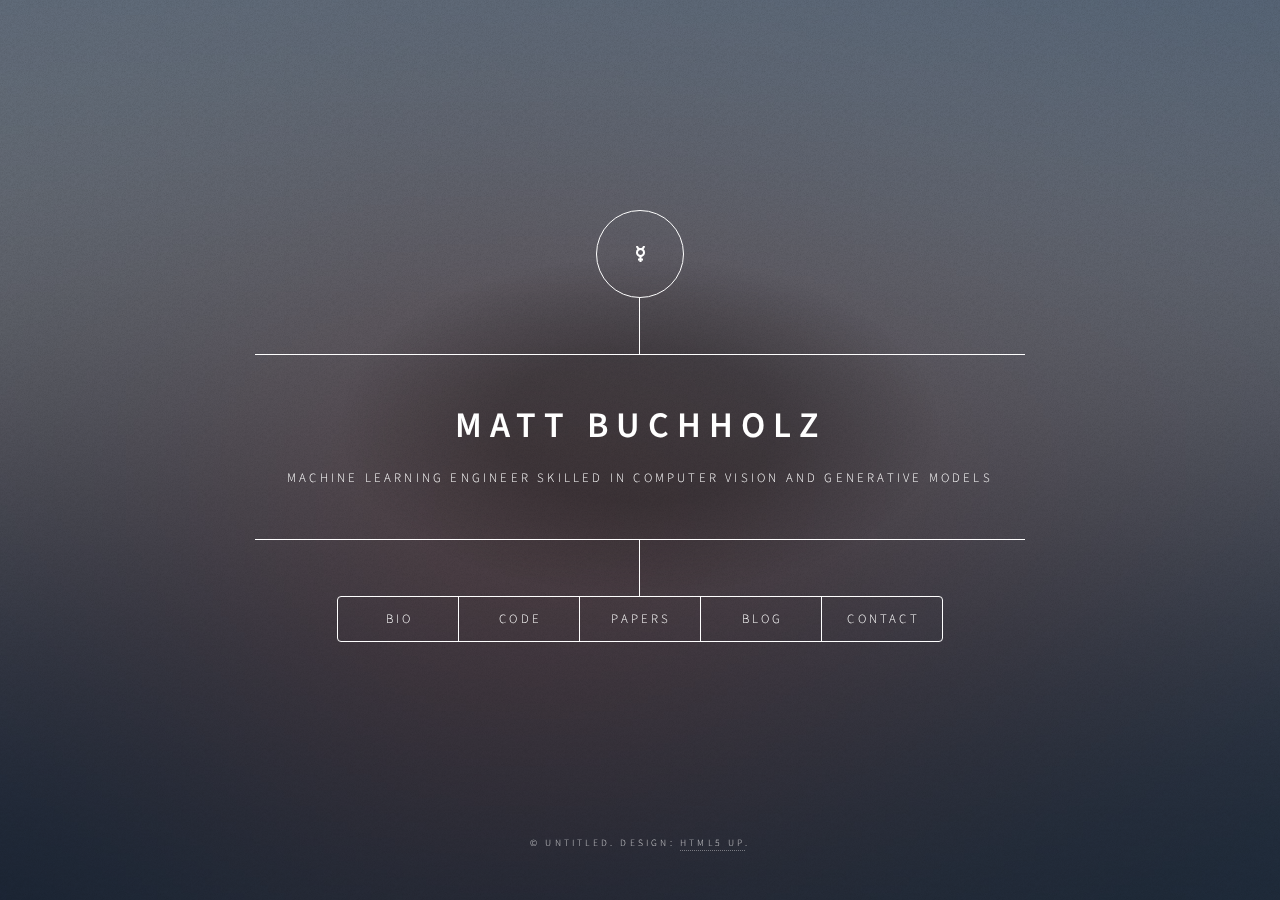
==== html5up-dimension/index.html @ b73dbf55 "Add initial template and info" ====
<!DOCTYPE HTML>
<!--
	Dimension by HTML5 UP
	html5up.net | @ajlkn
	Free for personal and commercial use under the CCA 3.0 license (html5up.net/license)
-->
<html>
	<head>
		<title>Dimension by HTML5 UP</title>
		<meta charset="utf-8" />
		<meta name="viewport" content="width=device-width, initial-scale=1, user-scalable=no" />
		<link rel="stylesheet" href="assets/css/main.css" />
		<noscript><link rel="stylesheet" href="assets/css/noscript.css" /></noscript>
	</head>
	<body class="is-preload">

		<!-- Wrapper -->
			<div id="wrapper">

				<!-- Header -->
					<header id="header">
						<div class="logo">
							<span class="fa fa-mercury"></span>
						</div>
						<div class="content">
							<div class="inner">
								<h1>Matt Buchholz</h1>
								<p>Machine learning engineer skilled in computer vision and generative models</p>
							</div>
						</div>
						<nav>
							<ul>
								<li><a href="#bio">Bio</a></li>
								<li><a href="https://github.com/buchholzmd">Code</a></li>
								<li><a href="#pubs">Papers</a></li>
								<li><a href="#blog">Blog</a></li>
								<li><a href="#contact">Contact</a></li>
								<!--<li><a href="#elements">Elements</a></li>-->
							</ul>
						</nav>
					</header>

				<!-- Main -->
					<div id="main">

						<!-- Bio -->
							<article id="bio">
								<h2 class="major">About me</h2>
								<span class="image main"><img src="images/pic01.jpg" alt="" /></span>
								<p>Aenean ornare velit lacus, ac varius enim ullamcorper eu. Proin aliquam facilisis ante interdum congue. Integer mollis, nisl amet convallis, porttitor magna ullamcorper, amet egestas mauris. Ut magna finibus nisi nec lacinia. Nam maximus erat id euismod egestas. By the way, check out my <a href="#work">awesome work</a>.</p>
								<p>Lorem ipsum dolor sit amet, consectetur adipiscing elit. Duis dapibus rutrum facilisis. Class aptent taciti sociosqu ad litora torquent per conubia nostra, per inceptos himenaeos. Etiam tristique libero eu nibh porttitor fermentum. Nullam venenatis erat id vehicula viverra. Nunc ultrices eros ut ultricies condimentum. Mauris risus lacus, blandit sit amet venenatis non, bibendum vitae dolor. Nunc lorem mauris, fringilla in aliquam at, euismod in lectus. Pellentesque habitant morbi tristique senectus et netus et malesuada fames ac turpis egestas. In non lorem sit amet elit placerat maximus. Pellentesque aliquam maximus risus, vel sed vehicula.</p>
							</article>

						<!-- Papers -->
							<article id="pubs">
								<h2 class="major">Publications</h2>
								<!-- <span class="image main"><img src="images/pic02.jpg" alt="" /></span> -->
								<h2 class="minor">Conferences & Workshops</h2>
								<p>
									<b>Recurrent Attentive Kernel Learning for Shark Activity Recognition</b><br> 
									<b>Buchholz, M.</b>, Zhang, W., Meese, E. N., Yang, Y., Lowe, C. G., & Yeh, H. G. (2021). in <i>KDD Workshop
									on Mining and Learning from Time Series (MiLeTS 2021)</i>
									[<a href="https://kdd-milets.github.io/milets2021/papers/MiLeTS2021_paper_13.pdf">PDF</a>]
								</p>
								<h2 class="minor">Journals</h2>
								<p>
									<b>DLAM: Deep learning based real-time porosity prediction for additive manufacturing using thermal images of the melt pool</b><br> 
									Ho, S., Zhang, W., Young, W., <b>Buchholz, M.</b>, Al Jufout, S., Dajani, K., ... & Mozumdar, M. (2021). in <i>IEEE Access, 9,</i> 115100-115114.
									[<a href="https://ieeexplore.ieee.org/abstract/document/9514863">PDF</a>]
								</p>
							</article>

						<!-- About -->
							<article id="about">
								<h2 class="major">About</h2>
								<span class="image main"><img src="images/pic03.jpg" alt="" /></span>
								<p>Lorem ipsum dolor sit amet, consectetur et adipiscing elit. Praesent eleifend dignissim arcu, at eleifend sapien imperdiet ac. Aliquam erat volutpat. Praesent urna nisi, fringila lorem et vehicula lacinia quam. Integer sollicitudin mauris nec lorem luctus ultrices. Aliquam libero et malesuada fames ac ante ipsum primis in faucibus. Cras viverra ligula sit amet ex mollis mattis lorem ipsum dolor sit amet.</p>
							</article>

						<!-- Contact -->
							<article id="contact">
								<h2 class="major">Contact</h2>
								<form method="post" action="#">
									<div class="fields">
										<div class="field half">
											<label for="name">Name</label>
											<input type="text" name="name" id="name" />
										</div>
										<div class="field half">
											<label for="email">Email</label>
											<input type="text" name="email" id="email" />
										</div>
										<div class="field">
											<label for="message">Message</label>
											<textarea name="message" id="message" rows="4"></textarea>
										</div>
									</div>
									<ul class="actions">
										<li><input type="submit" value="Send Message" class="primary" /></li>
										<li><input type="reset" value="Reset" /></li>
									</ul>
								</form>
								<ul class="icons">
									<li><a href="#" class="icon brands fa-twitter"><span class="label">Twitter</span></a></li>
									<li><a href="#" class="icon brands fa-facebook-f"><span class="label">Facebook</span></a></li>
									<li><a href="#" class="icon brands fa-instagram"><span class="label">Instagram</span></a></li>
									<li><a href="#" class="icon brands fa-github"><span class="label">GitHub</span></a></li>
								</ul>
							</article>

						<!-- Elements -->
							<article id="elements">
								<h2 class="major">Elements</h2>

								<section>
									<h3 class="major">Text</h3>
									<p>This is <b>bold</b> and this is <strong>strong</strong>. This is <i>italic</i> and this is <em>emphasized</em>.
									This is <sup>superscript</sup> text and this is <sub>subscript</sub> text.
									This is <u>underlined</u> and this is code: <code>for (;;) { ... }</code>. Finally, <a href="#">this is a link</a>.</p>
									<hr />
									<h2>Heading Level 2</h2>
									<h3>Heading Level 3</h3>
									<h4>Heading Level 4</h4>
									<h5>Heading Level 5</h5>
									<h6>Heading Level 6</h6>
									<hr />
									<h4>Blockquote</h4>
									<blockquote>Fringilla nisl. Donec accumsan interdum nisi, quis tincidunt felis sagittis eget tempus euismod. Vestibulum ante ipsum primis in faucibus vestibulum. Blandit adipiscing eu felis iaculis volutpat ac adipiscing accumsan faucibus. Vestibulum ante ipsum primis in faucibus lorem ipsum dolor sit amet nullam adipiscing eu felis.</blockquote>
									<h4>Preformatted</h4>
									<pre><code>i = 0;

while (!deck.isInOrder()) {
    print 'Iteration ' + i;
    deck.shuffle();
    i++;
}

print 'It took ' + i + ' iterations to sort the deck.';</code></pre>
								</section>

								<section>
									<h3 class="major">Lists</h3>

									<h4>Unordered</h4>
									<ul>
										<li>Dolor pulvinar etiam.</li>
										<li>Sagittis adipiscing.</li>
										<li>Felis enim feugiat.</li>
									</ul>

									<h4>Alternate</h4>
									<ul class="alt">
										<li>Dolor pulvinar etiam.</li>
										<li>Sagittis adipiscing.</li>
										<li>Felis enim feugiat.</li>
									</ul>

									<h4>Ordered</h4>
									<ol>
										<li>Dolor pulvinar etiam.</li>
										<li>Etiam vel felis viverra.</li>
										<li>Felis enim feugiat.</li>
										<li>Dolor pulvinar etiam.</li>
										<li>Etiam vel felis lorem.</li>
										<li>Felis enim et feugiat.</li>
									</ol>
									<h4>Icons</h4>
									<ul class="icons">
										<li><a href="#" class="icon brands fa-twitter"><span class="label">Twitter</span></a></li>
										<li><a href="#" class="icon brands fa-facebook-f"><span class="label">Facebook</span></a></li>
										<li><a href="#" class="icon brands fa-instagram"><span class="label">Instagram</span></a></li>
										<li><a href="#" class="icon brands fa-github"><span class="label">Github</span></a></li>
									</ul>

									<h4>Actions</h4>
									<ul class="actions">
										<li><a href="#" class="button primary">Default</a></li>
										<li><a href="#" class="button">Default</a></li>
									</ul>
									<ul class="actions stacked">
										<li><a href="#" class="button primary">Default</a></li>
										<li><a href="#" class="button">Default</a></li>
									</ul>
								</section>

								<section>
									<h3 class="major">Table</h3>
									<h4>Default</h4>
									<div class="table-wrapper">
										<table>
											<thead>
												<tr>
													<th>Name</th>
													<th>Description</th>
													<th>Price</th>
												</tr>
											</thead>
											<tbody>
												<tr>
													<td>Item One</td>
													<td>Ante turpis integer aliquet porttitor.</td>
													<td>29.99</td>
												</tr>
												<tr>
													<td>Item Two</td>
													<td>Vis ac commodo adipiscing arcu aliquet.</td>
													<td>19.99</td>
												</tr>
												<tr>
													<td>Item Three</td>
													<td> Morbi faucibus arcu accumsan lorem.</td>
													<td>29.99</td>
												</tr>
												<tr>
													<td>Item Four</td>
													<td>Vitae integer tempus condimentum.</td>
													<td>19.99</td>
												</tr>
												<tr>
													<td>Item Five</td>
													<td>Ante turpis integer aliquet porttitor.</td>
													<td>29.99</td>
												</tr>
											</tbody>
											<tfoot>
												<tr>
													<td colspan="2"></td>
													<td>100.00</td>
												</tr>
											</tfoot>
										</table>
									</div>

									<h4>Alternate</h4>
									<div class="table-wrapper">
										<table class="alt">
											<thead>
												<tr>
													<th>Name</th>
													<th>Description</th>
													<th>Price</th>
												</tr>
											</thead>
											<tbody>
												<tr>
													<td>Item One</td>
													<td>Ante turpis integer aliquet porttitor.</td>
													<td>29.99</td>
												</tr>
												<tr>
													<td>Item Two</td>
													<td>Vis ac commodo adipiscing arcu aliquet.</td>
													<td>19.99</td>
												</tr>
												<tr>
													<td>Item Three</td>
													<td> Morbi faucibus arcu accumsan lorem.</td>
													<td>29.99</td>
												</tr>
												<tr>
													<td>Item Four</td>
													<td>Vitae integer tempus condimentum.</td>
													<td>19.99</td>
												</tr>
												<tr>
													<td>Item Five</td>
													<td>Ante turpis integer aliquet porttitor.</td>
													<td>29.99</td>
												</tr>
											</tbody>
											<tfoot>
												<tr>
													<td colspan="2"></td>
													<td>100.00</td>
												</tr>
											</tfoot>
										</table>
									</div>
								</section>

								<section>
									<h3 class="major">Buttons</h3>
									<ul class="actions">
										<li><a href="#" class="button primary">Primary</a></li>
										<li><a href="#" class="button">Default</a></li>
									</ul>
									<ul class="actions">
										<li><a href="#" class="button">Default</a></li>
										<li><a href="#" class="button small">Small</a></li>
									</ul>
									<ul class="actions">
										<li><a href="#" class="button primary icon solid fa-download">Icon</a></li>
										<li><a href="#" class="button icon solid fa-download">Icon</a></li>
									</ul>
									<ul class="actions">
										<li><span class="button primary disabled">Disabled</span></li>
										<li><span class="button disabled">Disabled</span></li>
									</ul>
								</section>

								<section>
									<h3 class="major">Form</h3>
									<form method="post" action="#">
										<div class="fields">
											<div class="field half">
												<label for="demo-name">Name</label>
												<input type="text" name="demo-name" id="demo-name" value="" placeholder="Jane Doe" />
											</div>
											<div class="field half">
												<label for="demo-email">Email</label>
												<input type="email" name="demo-email" id="demo-email" value="" placeholder="jane@untitled.tld" />
											</div>
											<div class="field">
												<label for="demo-category">Category</label>
												<select name="demo-category" id="demo-category">
													<option value="">-</option>
													<option value="1">Manufacturing</option>
													<option value="1">Shipping</option>
													<option value="1">Administration</option>
													<option value="1">Human Resources</option>
												</select>
											</div>
											<div class="field half">
												<input type="radio" id="demo-priority-low" name="demo-priority" checked>
												<label for="demo-priority-low">Low</label>
											</div>
											<div class="field half">
												<input type="radio" id="demo-priority-high" name="demo-priority">
												<label for="demo-priority-high">High</label>
											</div>
											<div class="field half">
												<input type="checkbox" id="demo-copy" name="demo-copy">
												<label for="demo-copy">Email me a copy</label>
											</div>
											<div class="field half">
												<input type="checkbox" id="demo-human" name="demo-human" checked>
												<label for="demo-human">Not a robot</label>
											</div>
											<div class="field">
												<label for="demo-message">Message</label>
												<textarea name="demo-message" id="demo-message" placeholder="Enter your message" rows="6"></textarea>
											</div>
										</div>
										<ul class="actions">
											<li><input type="submit" value="Send Message" class="primary" /></li>
											<li><input type="reset" value="Reset" /></li>
										</ul>
									</form>
								</section>

							</article>

					</div>

				<!-- Footer -->
					<footer id="footer">
						<p class="copyright">&copy; Untitled. Design: <a href="https://html5up.net">HTML5 UP</a>.</p>
					</footer>

			</div>

		<!-- BG -->
			<div id="bg"></div>

		<!-- Scripts -->
			<script src="assets/js/jquery.min.js"></script>
			<script src="assets/js/browser.min.js"></script>
			<script src="assets/js/breakpoints.min.js"></script>
			<script src="assets/js/util.js"></script>
			<script src="assets/js/main.js"></script>

	</body>
</html>
---- html5up-dimension/assets/css/main.css ----
@import url(fontawesome-all.min.css);
@import url("https://fonts.googleapis.com/css?family=Source+Sans+Pro:300italic,600italic,300,600");

/*
	Dimension by HTML5 UP
	html5up.net | @ajlkn
	Free for personal and commercial use under the CCA 3.0 license (html5up.net/license)
*/

html, body, div, span, applet, object,
iframe, h1, h2, h3, h4, h5, h6, p, blockquote,
pre, a, abbr, acronym, address, big, cite,
code, del, dfn, em, img, ins, kbd, q, s, samp,
small, strike, strong, sub, sup, tt, var, b,
u, i, center, dl, dt, dd, ol, ul, li, fieldset,
form, label, legend, table, caption, tbody,
tfoot, thead, tr, th, td, article, aside,
canvas, details, embed, figure, figcaption,
footer, header, hgroup, menu, nav, output, ruby,
section, summary, time, mark, audio, video {
	margin: 0;
	padding: 0;
	border: 0;
	font-size: 100%;
	font: inherit;
	vertical-align: baseline;}

article, aside, details, figcaption, figure,
footer, header, hgroup, menu, nav, section {
	display: block;}

body {
	line-height: 1;
}

ol, ul {
	list-style: none;
}

blockquote, q {
	quotes: none;
}

	blockquote:before, blockquote:after, q:before, q:after {
		content: '';
		content: none;
	}

table {
	border-collapse: collapse;
	border-spacing: 0;
}

body {
	-webkit-text-size-adjust: none;
}

mark {
	background-color: transparent;
	color: inherit;
}

input::-moz-focus-inner {
	border: 0;
	padding: 0;
}

input, select, textarea {
	-moz-appearance: none;
	-webkit-appearance: none;
	-ms-appearance: none;
	appearance: none;
}

/* Basic */

	@-ms-viewport {
		width: device-width;
	}

	@media screen and (max-width: 480px) {

		html, body {
			min-width: 320px;
		}

	}

	html {
		box-sizing: border-box;
	}

	*, *:before, *:after {
		box-sizing: inherit;
	}

	body {
		background: #1b1f22;
	}

		body.is-preload *, body.is-preload *:before, body.is-preload *:after {
			-moz-animation: none !important;
			-webkit-animation: none !important;
			-ms-animation: none !important;
			animation: none !important;
			-moz-transition: none !important;
			-webkit-transition: none !important;
			-ms-transition: none !important;
			transition: none !important;
		}

/* Type */

	html {
		font-size: 16pt;
	}

		@media screen and (max-width: 1680px) {

			html {
				font-size: 12pt;
			}

		}

		@media screen and (max-width: 736px) {

			html {
				font-size: 11pt;
			}

		}

		@media screen and (max-width: 360px) {

			html {
				font-size: 10pt;
			}

		}

	body, input, select, textarea {
		color: #ffffff;
		font-family: "Source Sans Pro", sans-serif;
		font-weight: 300;
		font-size: 1rem;
		line-height: 1.65;
	}

	a {
		-moz-transition: color 0.2s ease-in-out, background-color 0.2s ease-in-out, border-bottom-color 0.2s ease-in-out;
		-webkit-transition: color 0.2s ease-in-out, background-color 0.2s ease-in-out, border-bottom-color 0.2s ease-in-out;
		-ms-transition: color 0.2s ease-in-out, background-color 0.2s ease-in-out, border-bottom-color 0.2s ease-in-out;
		transition: color 0.2s ease-in-out, background-color 0.2s ease-in-out, border-bottom-color 0.2s ease-in-out;
		border-bottom: dotted 1px rgba(255, 255, 255, 0.5);
		text-decoration: none;
		color: inherit;
	}

		a:hover {
			border-bottom-color: transparent;
		}

	strong, b {
		color: #ffffff;
		font-weight: 600;
	}

	em, i {
		font-style: italic;
	}

	p {
		margin: 0 0 2rem 0;
	}

	h1, h2, h3, h4, h5, h6 {
		color: #ffffff;
		font-weight: 600;
		line-height: 1.5;
		margin: 0 0 1rem 0;
		text-transform: uppercase;
		letter-spacing: 0.2rem;
	}

		h1 a, h2 a, h3 a, h4 a, h5 a, h6 a {
			color: inherit;
			text-decoration: none;
		}

		h1.major, h2.major, h3.major, h4.major, h5.major, h6.major {
			border-bottom: solid 1px #ffffff;
			width: -moz-max-content;
			width: -webkit-max-content;
			width: -ms-max-content;
			width: max-content;
			padding-bottom: 0.5rem;
			margin: 0 0 2rem 0;
		}

	h1 {
		font-size: 2.25rem;
		line-height: 1.3;
		letter-spacing: 0.5rem;
	}

	h2 {
		font-size: 1.5rem;
		line-height: 1.4;
		letter-spacing: 0.5rem;
	}

	h3 {
		font-size: 1rem;
	}

	h4 {
		font-size: 0.8rem;
	}

	h5 {
		font-size: 0.7rem;
	}

	h6 {
		font-size: 0.6rem;
	}

	@media screen and (max-width: 736px) {

		h1 {
			font-size: 1.75rem;
			line-height: 1.4;
		}

		h2 {
			font-size: 1.25em;
			line-height: 1.5;
		}

	}

	sub {
		font-size: 0.8rem;
		position: relative;
		top: 0.5rem;
	}

	sup {
		font-size: 0.8rem;
		position: relative;
		top: -0.5rem;
	}

	blockquote {
		border-left: solid 4px #ffffff;
		font-style: italic;
		margin: 0 0 2rem 0;
		padding: 0.5rem 0 0.5rem 2rem;
	}

	code {
		background: rgba(255, 255, 255, 0.075);
		border-radius: 4px;
		font-family: "Courier New", monospace;
		font-size: 0.9rem;
		margin: 0 0.25rem;
		padding: 0.25rem 0.65rem;
	}

	pre {
		-webkit-overflow-scrolling: touch;
		font-family: "Courier New", monospace;
		font-size: 0.9rem;
		margin: 0 0 2rem 0;
	}

		pre code {
			display: block;
			line-height: 1.75;
			padding: 1rem 1.5rem;
			overflow-x: auto;
		}

	hr {
		border: 0;
		border-bottom: solid 1px #ffffff;
		margin: 2.75rem 0;
	}

	.align-left {
		text-align: left;
	}

	.align-center {
		text-align: center;
	}

	.align-right {
		text-align: right;
	}

/* Form */

	form {
		margin: 0 0 2rem 0;
	}

		form > :last-child {
			margin-bottom: 0;
		}

		form > .fields {
			display: -moz-flex;
			display: -webkit-flex;
			display: -ms-flex;
			display: flex;
			-moz-flex-wrap: wrap;
			-webkit-flex-wrap: wrap;
			-ms-flex-wrap: wrap;
			flex-wrap: wrap;
			width: calc(100% + 3rem);
			margin: -1.5rem 0 2rem -1.5rem;
		}

			form > .fields > .field {
				-moz-flex-grow: 0;
				-webkit-flex-grow: 0;
				-ms-flex-grow: 0;
				flex-grow: 0;
				-moz-flex-shrink: 0;
				-webkit-flex-shrink: 0;
				-ms-flex-shrink: 0;
				flex-shrink: 0;
				padding: 1.5rem 0 0 1.5rem;
				width: calc(100% - 1.5rem);
			}

				form > .fields > .field.half {
					width: calc(50% - 0.75rem);
				}

				form > .fields > .field.third {
					width: calc(100%/3 - 0.5rem);
				}

				form > .fields > .field.quarter {
					width: calc(25% - 0.375rem);
				}

		@media screen and (max-width: 480px) {

			form > .fields {
				width: calc(100% + 3rem);
				margin: -1.5rem 0 2rem -1.5rem;
			}

				form > .fields > .field {
					padding: 1.5rem 0 0 1.5rem;
					width: calc(100% - 1.5rem);
				}

					form > .fields > .field.half {
						width: calc(100% - 1.5rem);
					}

					form > .fields > .field.third {
						width: calc(100% - 1.5rem);
					}

					form > .fields > .field.quarter {
						width: calc(100% - 1.5rem);
					}

		}

	label {
		color: #ffffff;
		display: block;
		font-size: 0.8rem;
		font-weight: 300;
		letter-spacing: 0.2rem;
		line-height: 1.5;
		margin: 0 0 1rem 0;
		text-transform: uppercase;
	}

	input[type="text"],
	input[type="password"],
	input[type="email"],
	input[type="tel"],
	select,
	textarea {
		-moz-appearance: none;
		-webkit-appearance: none;
		-ms-appearance: none;
		appearance: none;
		-moz-transition: border-color 0.2s ease-in-out, box-shadow 0.2s ease-in-out, background-color 0.2s ease-in-out;
		-webkit-transition: border-color 0.2s ease-in-out, box-shadow 0.2s ease-in-out, background-color 0.2s ease-in-out;
		-ms-transition: border-color 0.2s ease-in-out, box-shadow 0.2s ease-in-out, background-color 0.2s ease-in-out;
		transition: border-color 0.2s ease-in-out, box-shadow 0.2s ease-in-out, background-color 0.2s ease-in-out;
		background-color: transparent;
		border-radius: 4px;
		border: solid 1px #ffffff;
		color: inherit;
		display: block;
		outline: 0;
		padding: 0 1rem;
		text-decoration: none;
		width: 100%;
	}

		input[type="text"]:invalid,
		input[type="password"]:invalid,
		input[type="email"]:invalid,
		input[type="tel"]:invalid,
		select:invalid,
		textarea:invalid {
			box-shadow: none;
		}

		input[type="text"]:focus,
		input[type="password"]:focus,
		input[type="email"]:focus,
		input[type="tel"]:focus,
		select:focus,
		textarea:focus {
			background: rgba(255, 255, 255, 0.075);
			border-color: #ffffff;
			box-shadow: 0 0 0 1px #ffffff;
		}

	select {
		background-image: url("data:image/svg+xml;charset=utf8,%3Csvg xmlns='http://www.w3.org/2000/svg' width='40' height='40' preserveAspectRatio='none' viewBox='0 0 40 40'%3E%3Cpath d='M9.4,12.3l10.4,10.4l10.4-10.4c0.2-0.2,0.5-0.4,0.9-0.4c0.3,0,0.6,0.1,0.9,0.4l3.3,3.3c0.2,0.2,0.4,0.5,0.4,0.9 c0,0.4-0.1,0.6-0.4,0.9L20.7,31.9c-0.2,0.2-0.5,0.4-0.9,0.4c-0.3,0-0.6-0.1-0.9-0.4L4.3,17.3c-0.2-0.2-0.4-0.5-0.4-0.9 c0-0.4,0.1-0.6,0.4-0.9l3.3-3.3c0.2-0.2,0.5-0.4,0.9-0.4S9.1,12.1,9.4,12.3z' fill='%23ffffff' /%3E%3C/svg%3E");
		background-size: 1.25rem;
		background-repeat: no-repeat;
		background-position: calc(100% - 1rem) center;
		height: 2.75rem;
		padding-right: 2.75rem;
		text-overflow: ellipsis;
	}

		select option {
			color: #ffffff;
			background: #1b1f22;
		}

		select:focus::-ms-value {
			background-color: transparent;
		}

		select::-ms-expand {
			display: none;
		}

	input[type="text"],
	input[type="password"],
	input[type="email"],
	select {
		height: 2.75rem;
	}

	textarea {
		padding: 0.75rem 1rem;
	}

	input[type="checkbox"],
	input[type="radio"] {
		-moz-appearance: none;
		-webkit-appearance: none;
		-ms-appearance: none;
		appearance: none;
		display: block;
		float: left;
		margin-right: -2rem;
		opacity: 0;
		width: 1rem;
		z-index: -1;
	}

		input[type="checkbox"] + label,
		input[type="radio"] + label {
			text-decoration: none;
			-moz-user-select: none;
			-webkit-user-select: none;
			-ms-user-select: none;
			user-select: none;
			color: #ffffff;
			cursor: pointer;
			display: inline-block;
			font-size: 0.8rem;
			font-weight: 300;
			margin: 0 0 0.5rem 0;
			padding-left: 2.65rem;
			padding-right: 0.75rem;
			position: relative;
		}

			input[type="checkbox"] + label:before,
			input[type="radio"] + label:before {
				-moz-osx-font-smoothing: grayscale;
				-webkit-font-smoothing: antialiased;
				display: inline-block;
				font-style: normal;
				font-variant: normal;
				text-rendering: auto;
				line-height: 1;
				text-transform: none !important;
				font-family: 'Font Awesome 5 Free';
				font-weight: 900;
			}

			input[type="checkbox"] + label:before,
			input[type="radio"] + label:before {
				-moz-transition: border-color 0.2s ease-in-out, box-shadow 0.2s ease-in-out, background-color 0.2s ease-in-out;
				-webkit-transition: border-color 0.2s ease-in-out, box-shadow 0.2s ease-in-out, background-color 0.2s ease-in-out;
				-ms-transition: border-color 0.2s ease-in-out, box-shadow 0.2s ease-in-out, background-color 0.2s ease-in-out;
				transition: border-color 0.2s ease-in-out, box-shadow 0.2s ease-in-out, background-color 0.2s ease-in-out;
				border-radius: 4px;
				border: solid 1px #ffffff;
				content: '';
				display: inline-block;
				height: 1.65rem;
				left: 0;
				line-height: 1.65rem;
				position: absolute;
				text-align: center;
				top: -0.15rem;
				width: 1.65rem;
			}

		input[type="checkbox"]:checked + label:before,
		input[type="radio"]:checked + label:before {
			background: #ffffff !important;
			border-color: #ffffff !important;
			color: #1b1f22;
			content: '\f00c';
		}

		input[type="checkbox"]:focus + label:before,
		input[type="radio"]:focus + label:before {
			background: rgba(255, 255, 255, 0.075);
			border-color: #ffffff;
			box-shadow: 0 0 0 1px #ffffff;
		}

	input[type="checkbox"] + label:before {
		border-radius: 4px;
	}

	input[type="radio"] + label:before {
		border-radius: 100%;
	}

	::-webkit-input-placeholder {
		color: rgba(255, 255, 255, 0.5) !important;
		opacity: 1.0;
	}

	:-moz-placeholder {
		color: rgba(255, 255, 255, 0.5) !important;
		opacity: 1.0;
	}

	::-moz-placeholder {
		color: rgba(255, 255, 255, 0.5) !important;
		opacity: 1.0;
	}

	:-ms-input-placeholder {
		color: rgba(255, 255, 255, 0.5) !important;
		opacity: 1.0;
	}

	.formerize-placeholder {
		color: rgba(255, 255, 255, 0.5) !important;
		opacity: 1.0;
	}

/* Box */

	.box {
		border-radius: 4px;
		border: solid 1px #ffffff;
		margin-bottom: 2rem;
		padding: 1.5em;
	}

		.box > :last-child,
		.box > :last-child > :last-child,
		.box > :last-child > :last-child > :last-child {
			margin-bottom: 0;
		}

		.box.alt {
			border: 0;
			border-radius: 0;
			padding: 0;
		}

/* Icon */

	.icon {
		text-decoration: none;
		border-bottom: none;
		position: relative;
	}

		.icon:before {
			-moz-osx-font-smoothing: grayscale;
			-webkit-font-smoothing: antialiased;
			display: inline-block;
			font-style: normal;
			font-variant: normal;
			text-rendering: auto;
			line-height: 1;
			text-transform: none !important;
			font-family: 'Font Awesome 5 Free';
			font-weight: 400;
		}

		.icon > .label {
			display: none;
		}

		.icon:before {
			line-height: inherit;
		}

		.icon.solid:before {
			font-weight: 900;
		}

		.icon.brands:before {
			font-family: 'Font Awesome 5 Brands';
		}

/* Image */

	.image {
		border-radius: 4px;
		border: 0;
		display: inline-block;
		position: relative;
	}

		.image:before {
			pointer-events: none;
			background-image: url("../../images/overlay.png");
			background-color: rgba(19, 21, 25, 0.5);
			border-radius: 4px;
			content: '';
			display: block;
			height: 100%;
			left: 0;
			opacity: 0.5;
			position: absolute;
			top: 0;
			width: 100%;
		}

		.image img {
			border-radius: 4px;
			display: block;
		}

		.image.left, .image.right {
			max-width: 40%;
		}

			.image.left img, .image.right img {
				width: 100%;
			}

		.image.left {
			float: left;
			padding: 0 1.5em 1em 0;
			top: 0.25em;
		}

		.image.right {
			float: right;
			padding: 0 0 1em 1.5em;
			top: 0.25em;
		}

		.image.fit {
			display: block;
			margin: 0 0 2rem 0;
			width: 100%;
		}

			.image.fit img {
				width: 100%;
			}

		.image.main {
			display: block;
			margin: 2.5rem 0;
			width: 100%;
		}

			.image.main img {
				width: 100%;
			}

		@media screen and (max-width: 736px) {

			.image.main {
				margin: 2rem 0;
			}

		}

		@media screen and (max-width: 480px) {

			.image.main {
				margin: 1.5rem 0;
			}

		}

/* List */

	ol {
		list-style: decimal;
		margin: 0 0 2rem 0;
		padding-left: 1.25em;
	}

		ol li {
			padding-left: 0.25em;
		}

	ul {
		list-style: disc;
		margin: 0 0 2rem 0;
		padding-left: 1em;
	}

		ul li {
			padding-left: 0.5em;
		}

		ul.alt {
			list-style: none;
			padding-left: 0;
		}

			ul.alt li {
				border-top: solid 1px #ffffff;
				padding: 0.5em 0;
			}

				ul.alt li:first-child {
					border-top: 0;
					padding-top: 0;
				}

	dl {
		margin: 0 0 2rem 0;
	}

		dl dt {
			display: block;
			font-weight: 600;
			margin: 0 0 1rem 0;
		}

		dl dd {
			margin-left: 2rem;
		}

/* Actions */

	ul.actions {
		display: -moz-flex;
		display: -webkit-flex;
		display: -ms-flex;
		display: flex;
		cursor: default;
		list-style: none;
		margin-left: -1rem;
		padding-left: 0;
	}

		ul.actions li {
			padding: 0 0 0 1rem;
			vertical-align: middle;
		}

		ul.actions.special {
			-moz-justify-content: center;
			-webkit-justify-content: center;
			-ms-justify-content: center;
			justify-content: center;
			width: 100%;
			margin-left: 0;
		}

			ul.actions.special li:first-child {
				padding-left: 0;
			}

		ul.actions.stacked {
			-moz-flex-direction: column;
			-webkit-flex-direction: column;
			-ms-flex-direction: column;
			flex-direction: column;
			margin-left: 0;
		}

			ul.actions.stacked li {
				padding: 1.3rem 0 0 0;
			}

				ul.actions.stacked li:first-child {
					padding-top: 0;
				}

		ul.actions.fit {
			width: calc(100% + 1rem);
		}

			ul.actions.fit li {
				-moz-flex-grow: 1;
				-webkit-flex-grow: 1;
				-ms-flex-grow: 1;
				flex-grow: 1;
				-moz-flex-shrink: 1;
				-webkit-flex-shrink: 1;
				-ms-flex-shrink: 1;
				flex-shrink: 1;
				width: 100%;
			}

				ul.actions.fit li > * {
					width: 100%;
				}

			ul.actions.fit.stacked {
				width: 100%;
			}

		@media screen and (max-width: 480px) {

			ul.actions:not(.fixed) {
				-moz-flex-direction: column;
				-webkit-flex-direction: column;
				-ms-flex-direction: column;
				flex-direction: column;
				margin-left: 0;
				width: 100% !important;
			}

				ul.actions:not(.fixed) li {
					-moz-flex-grow: 1;
					-webkit-flex-grow: 1;
					-ms-flex-grow: 1;
					flex-grow: 1;
					-moz-flex-shrink: 1;
					-webkit-flex-shrink: 1;
					-ms-flex-shrink: 1;
					flex-shrink: 1;
					padding: 1rem 0 0 0;
					text-align: center;
					width: 100%;
				}

					ul.actions:not(.fixed) li > * {
						width: 100%;
					}

					ul.actions:not(.fixed) li:first-child {
						padding-top: 0;
					}

					ul.actions:not(.fixed) li input[type="submit"],
					ul.actions:not(.fixed) li input[type="reset"],
					ul.actions:not(.fixed) li input[type="button"],
					ul.actions:not(.fixed) li button,
					ul.actions:not(.fixed) li .button {
						width: 100%;
					}

						ul.actions:not(.fixed) li input[type="submit"].icon:before,
						ul.actions:not(.fixed) li input[type="reset"].icon:before,
						ul.actions:not(.fixed) li input[type="button"].icon:before,
						ul.actions:not(.fixed) li button.icon:before,
						ul.actions:not(.fixed) li .button.icon:before {
							margin-left: -0.5em;
						}

		}

/* Icons */

	ul.icons {
		cursor: default;
		list-style: none;
		padding-left: 0;
	}

		ul.icons li {
			display: inline-block;
			padding: 0 0.75em 0 0;
		}

			ul.icons li:last-child {
				padding-right: 0;
			}

			ul.icons li a {
				border-radius: 100%;
				box-shadow: inset 0 0 0 1px #ffffff;
				display: inline-block;
				height: 2.25rem;
				line-height: 2.25rem;
				text-align: center;
				width: 2.25rem;
			}

				ul.icons li a:hover {
					background-color: rgba(255, 255, 255, 0.075);
				}

				ul.icons li a:active {
					background-color: rgba(255, 255, 255, 0.175);
				}

/* Table */

	.table-wrapper {
		-webkit-overflow-scrolling: touch;
		overflow-x: auto;
	}

	table {
		margin: 0 0 2rem 0;
		width: 100%;
	}

		table tbody tr {
			border: solid 1px #ffffff;
			border-left: 0;
			border-right: 0;
		}

			table tbody tr:nth-child(2n + 1) {
				background-color: rgba(255, 255, 255, 0.075);
			}

		table td {
			padding: 0.75em 0.75em;
		}

		table th {
			color: #ffffff;
			font-size: 0.9em;
			font-weight: 600;
			padding: 0 0.75em 0.75em 0.75em;
			text-align: left;
		}

		table thead {
			border-bottom: solid 2px #ffffff;
		}

		table tfoot {
			border-top: solid 2px #ffffff;
		}

		table.alt {
			border-collapse: separate;
		}

			table.alt tbody tr td {
				border: solid 1px #ffffff;
				border-left-width: 0;
				border-top-width: 0;
			}

				table.alt tbody tr td:first-child {
					border-left-width: 1px;
				}

			table.alt tbody tr:first-child td {
				border-top-width: 1px;
			}

			table.alt thead {
				border-bottom: 0;
			}

			table.alt tfoot {
				border-top: 0;
			}

/* Button */

	input[type="submit"],
	input[type="reset"],
	input[type="button"],
	button,
	.button {
		-moz-appearance: none;
		-webkit-appearance: none;
		-ms-appearance: none;
		appearance: none;
		-moz-transition: background-color 0.2s ease-in-out, color 0.2s ease-in-out;
		-webkit-transition: background-color 0.2s ease-in-out, color 0.2s ease-in-out;
		-ms-transition: background-color 0.2s ease-in-out, color 0.2s ease-in-out;
		transition: background-color 0.2s ease-in-out, color 0.2s ease-in-out;
		background-color: transparent;
		border-radius: 4px;
		border: 0;
		box-shadow: inset 0 0 0 1px #ffffff;
		color: #ffffff !important;
		cursor: pointer;
		display: inline-block;
		font-size: 0.8rem;
		font-weight: 300;
		height: 2.75rem;
		letter-spacing: 0.2rem;
		line-height: 2.75rem;
		outline: 0;
		padding: 0 1.25rem 0 1.35rem;
		text-align: center;
		text-decoration: none;
		text-transform: uppercase;
		white-space: nowrap;
	}

		input[type="submit"]:hover,
		input[type="reset"]:hover,
		input[type="button"]:hover,
		button:hover,
		.button:hover {
			background-color: rgba(255, 255, 255, 0.075);
		}

		input[type="submit"]:active,
		input[type="reset"]:active,
		input[type="button"]:active,
		button:active,
		.button:active {
			background-color: rgba(255, 255, 255, 0.175);
		}

		input[type="submit"].icon:before,
		input[type="reset"].icon:before,
		input[type="button"].icon:before,
		button.icon:before,
		.button.icon:before {
			margin-right: 0.5em;
		}

		input[type="submit"].fit,
		input[type="reset"].fit,
		input[type="button"].fit,
		button.fit,
		.button.fit {
			width: 100%;
		}

		input[type="submit"].small,
		input[type="reset"].small,
		input[type="button"].small,
		button.small,
		.button.small {
			font-size: 0.6rem;
			height: 2.0625rem;
			line-height: 2.0625rem;
		}

		input[type="submit"].primary,
		input[type="reset"].primary,
		input[type="button"].primary,
		button.primary,
		.button.primary {
			background-color: #ffffff;
			color: #1b1f22 !important;
			font-weight: 600;
		}

		input[type="submit"].disabled, input[type="submit"]:disabled,
		input[type="reset"].disabled,
		input[type="reset"]:disabled,
		input[type="button"].disabled,
		input[type="button"]:disabled,
		button.disabled,
		button:disabled,
		.button.disabled,
		.button:disabled {
			pointer-events: none;
			cursor: default;
			opacity: 0.25;
		}

	input[type="submit"],
	input[type="reset"],
	input[type="button"],
	button {
		line-height: calc(2.75rem - 2px);
	}

/* BG */

	#bg {
		-moz-transform: scale(1.0);
		-webkit-transform: scale(1.0);
		-ms-transform: scale(1.0);
		transform: scale(1.0);
		-webkit-backface-visibility: hidden;
		position: fixed;
		top: 0;
		left: 0;
		width: 100%;
		height: 100vh;
		z-index: 1;
	}

		#bg:before, #bg:after {
			content: '';
			display: block;
			position: absolute;
			top: 0;
			left: 0;
			width: 100%;
			height: 100%;
		}

		#bg:before {
			-moz-transition: background-color 2.5s ease-in-out;
			-webkit-transition: background-color 2.5s ease-in-out;
			-ms-transition: background-color 2.5s ease-in-out;
			transition: background-color 2.5s ease-in-out;
			-moz-transition-delay: 0.75s;
			-webkit-transition-delay: 0.75s;
			-ms-transition-delay: 0.75s;
			transition-delay: 0.75s;
			background-image: linear-gradient(to top, rgba(19, 21, 25, 0.5), rgba(19, 21, 25, 0.5)), url("../../images/overlay.png");
			background-size: auto, 256px 256px;
			background-position: center, center;
			background-repeat: no-repeat, repeat;
			z-index: 2;
		}

		#bg:after {
			-moz-transform: scale(1.125);
			-webkit-transform: scale(1.125);
			-ms-transform: scale(1.125);
			transform: scale(1.125);
			-moz-transition: -moz-transform 0.325s ease-in-out, -moz-filter 0.325s ease-in-out;
			-webkit-transition: -webkit-transform 0.325s ease-in-out, -webkit-filter 0.325s ease-in-out;
			-ms-transition: -ms-transform 0.325s ease-in-out, -ms-filter 0.325s ease-in-out;
			transition: transform 0.325s ease-in-out, filter 0.325s ease-in-out;
			background-image: url("../../images/bg.jpg");
			background-position: center;
			background-size: cover;
			background-repeat: no-repeat;
			z-index: 1;
		}

		body.is-article-visible #bg:after {
			-moz-transform: scale(1.0825);
			-webkit-transform: scale(1.0825);
			-ms-transform: scale(1.0825);
			transform: scale(1.0825);
			-moz-filter: blur(0.2rem);
			-webkit-filter: blur(0.2rem);
			-ms-filter: blur(0.2rem);
			filter: blur(0.2rem);
		}

		body.is-preload #bg:before {
			background-color: #000000;
		}

/* Wrapper */

	#wrapper {
		display: -moz-flex;
		display: -webkit-flex;
		display: -ms-flex;
		display: flex;
		-moz-flex-direction: column;
		-webkit-flex-direction: column;
		-ms-flex-direction: column;
		flex-direction: column;
		-moz-align-items: center;
		-webkit-align-items: center;
		-ms-align-items: center;
		align-items: center;
		-moz-justify-content: space-between;
		-webkit-justify-content: space-between;
		-ms-justify-content: space-between;
		justify-content: space-between;
		position: relative;
		min-height: 100vh;
		width: 100%;
		padding: 4rem 2rem;
		z-index: 3;
	}

		#wrapper:before {
			content: '';
			display: block;
		}

		@media screen and (max-width: 1680px) {

			#wrapper {
				padding: 3rem 2rem;
			}

		}

		@media screen and (max-width: 736px) {

			#wrapper {
				padding: 2rem 1rem;
			}

		}

		@media screen and (max-width: 480px) {

			#wrapper {
				padding: 1rem;
			}

		}

/* Header */

	#header {
		display: -moz-flex;
		display: -webkit-flex;
		display: -ms-flex;
		display: flex;
		-moz-flex-direction: column;
		-webkit-flex-direction: column;
		-ms-flex-direction: column;
		flex-direction: column;
		-moz-align-items: center;
		-webkit-align-items: center;
		-ms-align-items: center;
		align-items: center;
		-moz-transition: -moz-transform 0.325s ease-in-out, -moz-filter 0.325s ease-in-out, opacity 0.325s ease-in-out;
		-webkit-transition: -webkit-transform 0.325s ease-in-out, -webkit-filter 0.325s ease-in-out, opacity 0.325s ease-in-out;
		-ms-transition: -ms-transform 0.325s ease-in-out, -ms-filter 0.325s ease-in-out, opacity 0.325s ease-in-out;
		transition: transform 0.325s ease-in-out, filter 0.325s ease-in-out, opacity 0.325s ease-in-out;
		background-image: -moz-radial-gradient(rgba(0, 0, 0, 0.25) 25%, rgba(0, 0, 0, 0) 55%);
		background-image: -webkit-radial-gradient(rgba(0, 0, 0, 0.25) 25%, rgba(0, 0, 0, 0) 55%);
		background-image: -ms-radial-gradient(rgba(0, 0, 0, 0.25) 25%, rgba(0, 0, 0, 0) 55%);
		background-image: radial-gradient(rgba(0, 0, 0, 0.25) 25%, rgba(0, 0, 0, 0) 55%);
		max-width: 100%;
		text-align: center;
	}

		#header > * {
			-moz-transition: opacity 0.325s ease-in-out;
			-webkit-transition: opacity 0.325s ease-in-out;
			-ms-transition: opacity 0.325s ease-in-out;
			transition: opacity 0.325s ease-in-out;
			position: relative;
			margin-top: 3.5rem;
		}

			#header > *:before {
				content: '';
				display: block;
				position: absolute;
				top: calc(-3.5rem - 1px);
				left: calc(50% - 1px);
				width: 1px;
				height: calc(3.5rem + 1px);
				background: #ffffff;
			}

		#header > :first-child {
			margin-top: 0;
		}

			#header > :first-child:before {
				display: none;
			}

		#header .logo {
			width: 5.5rem;
			height: 5.5rem;
			line-height: 5.5rem;
			border: solid 1px #ffffff;
			border-radius: 100%;
		}

			#header .logo .icon:before {
				font-size: 2rem;
			}

		#header .content {
			border-style: solid;
			border-color: #ffffff;
			border-top-width: 1px;
			border-bottom-width: 1px;
			max-width: 100%;
		}

			#header .content .inner {
				-moz-transition: max-height 0.75s ease, padding 0.75s ease, opacity 0.325s ease-in-out;
				-webkit-transition: max-height 0.75s ease, padding 0.75s ease, opacity 0.325s ease-in-out;
				-ms-transition: max-height 0.75s ease, padding 0.75s ease, opacity 0.325s ease-in-out;
				transition: max-height 0.75s ease, padding 0.75s ease, opacity 0.325s ease-in-out;
				-moz-transition-delay: 0.25s;
				-webkit-transition-delay: 0.25s;
				-ms-transition-delay: 0.25s;
				transition-delay: 0.25s;
				padding: 3rem 2rem;
				max-height: 40rem;
				overflow: hidden;
			}

				#header .content .inner > :last-child {
					margin-bottom: 0;
				}

			#header .content p {
				text-transform: uppercase;
				letter-spacing: 0.2rem;
				font-size: 0.8rem;
				line-height: 2;
			}

		#header nav ul {
			display: -moz-flex;
			display: -webkit-flex;
			display: -ms-flex;
			display: flex;
			margin-bottom: 0;
			list-style: none;
			padding-left: 0;
			border: solid 1px #ffffff;
			border-radius: 4px;
		}

			#header nav ul li {
				padding-left: 0;
				border-left: solid 1px #ffffff;
			}

				#header nav ul li:first-child {
					border-left: 0;
				}

				#header nav ul li a {
					display: block;
					min-width: 7.5rem;
					height: 2.75rem;
					line-height: 2.75rem;
					padding: 0 1.25rem 0 1.45rem;
					text-transform: uppercase;
					letter-spacing: 0.2rem;
					font-size: 0.8rem;
					border-bottom: 0;
				}

					#header nav ul li a:hover {
						background-color: rgba(255, 255, 255, 0.075);
					}

					#header nav ul li a:active {
						background-color: rgba(255, 255, 255, 0.175);
					}

		#header nav.use-middle:after {
			content: '';
			display: block;
			position: absolute;
			top: 0;
			left: calc(50% - 1px);
			width: 1px;
			height: 100%;
			background: #ffffff;
		}

		#header nav.use-middle ul li.is-middle {
			border-left: 0;
		}

		body.is-article-visible #header {
			-moz-transform: scale(0.95);
			-webkit-transform: scale(0.95);
			-ms-transform: scale(0.95);
			transform: scale(0.95);
			-moz-filter: blur(0.1rem);
			-webkit-filter: blur(0.1rem);
			-ms-filter: blur(0.1rem);
			filter: blur(0.1rem);
			opacity: 0;
		}

		body.is-preload #header {
			-moz-filter: blur(0.125rem);
			-webkit-filter: blur(0.125rem);
			-ms-filter: blur(0.125rem);
			filter: blur(0.125rem);
		}

			body.is-preload #header > * {
				opacity: 0;
			}

			body.is-preload #header .content .inner {
				max-height: 0;
				padding-top: 0;
				padding-bottom: 0;
				opacity: 0;
			}

		@media screen and (max-width: 980px) {

			#header .content p br {
				display: none;
			}

		}

		@media screen and (max-width: 736px) {

			#header > * {
				margin-top: 2rem;
			}

				#header > *:before {
					top: calc(-2rem - 1px);
					height: calc(2rem + 1px);
				}

			#header .logo {
				width: 4.75rem;
				height: 4.75rem;
				line-height: 4.75rem;
			}

				#header .logo .icon:before {
					font-size: 1.75rem;
				}

			#header .content .inner {
				padding: 2.5rem 1rem;
			}

			#header .content p {
				line-height: 1.875;
			}

		}

		@media screen and (max-width: 480px) {

			#header {
				padding: 1.5rem 0;
			}

				#header .content .inner {
					padding: 2.5rem 0;
				}

				#header nav ul {
					-moz-flex-direction: column;
					-webkit-flex-direction: column;
					-ms-flex-direction: column;
					flex-direction: column;
					min-width: 10rem;
					max-width: 100%;
				}

					#header nav ul li {
						border-left: 0;
						border-top: solid 1px #ffffff;
					}

						#header nav ul li:first-child {
							border-top: 0;
						}

						#header nav ul li a {
							height: 3rem;
							line-height: 3rem;
							min-width: 0;
							width: 100%;
						}

				#header nav.use-middle:after {
					display: none;
				}

		}

/* Main */

	#main {
		-moz-flex-grow: 1;
		-webkit-flex-grow: 1;
		-ms-flex-grow: 1;
		flex-grow: 1;
		-moz-flex-shrink: 1;
		-webkit-flex-shrink: 1;
		-ms-flex-shrink: 1;
		flex-shrink: 1;
		display: -moz-flex;
		display: -webkit-flex;
		display: -ms-flex;
		display: flex;
		-moz-align-items: center;
		-webkit-align-items: center;
		-ms-align-items: center;
		align-items: center;
		-moz-justify-content: center;
		-webkit-justify-content: center;
		-ms-justify-content: center;
		justify-content: center;
		-moz-flex-direction: column;
		-webkit-flex-direction: column;
		-ms-flex-direction: column;
		flex-direction: column;
		position: relative;
		max-width: 100%;
		z-index: 3;
	}

		#main article {
			-moz-transform: translateY(0.25rem);
			-webkit-transform: translateY(0.25rem);
			-ms-transform: translateY(0.25rem);
			transform: translateY(0.25rem);
			-moz-transition: opacity 0.325s ease-in-out, -moz-transform 0.325s ease-in-out;
			-webkit-transition: opacity 0.325s ease-in-out, -webkit-transform 0.325s ease-in-out;
			-ms-transition: opacity 0.325s ease-in-out, -ms-transform 0.325s ease-in-out;
			transition: opacity 0.325s ease-in-out, transform 0.325s ease-in-out;
			padding: 4.5rem 2.5rem 1.5rem 2.5rem ;
			position: relative;
			width: 40rem;
			max-width: 100%;
			background-color: rgba(27, 31, 34, 0.85);
			border-radius: 4px;
			opacity: 0;
		}

			#main article.active {
				-moz-transform: translateY(0);
				-webkit-transform: translateY(0);
				-ms-transform: translateY(0);
				transform: translateY(0);
				opacity: 1;
			}

			#main article .close {
				display: block;
				position: absolute;
				top: 0;
				right: 0;
				width: 4rem;
				height: 4rem;
				cursor: pointer;
				text-indent: 4rem;
				overflow: hidden;
				white-space: nowrap;
			}

				#main article .close:before {
					-moz-transition: background-color 0.2s ease-in-out;
					-webkit-transition: background-color 0.2s ease-in-out;
					-ms-transition: background-color 0.2s ease-in-out;
					transition: background-color 0.2s ease-in-out;
					content: '';
					display: block;
					position: absolute;
					top: 0.75rem;
					left: 0.75rem;
					width: 2.5rem;
					height: 2.5rem;
					border-radius: 100%;
					background-position: center;
					background-image: url("data:image/svg+xml;charset=utf8,%3Csvg xmlns='http://www.w3.org/2000/svg' xmlns:xlink='http://www.w3.org/1999/xlink' width='20px' height='20px' viewBox='0 0 20 20' zoomAndPan='disable'%3E%3Cstyle%3Eline %7B stroke: %23ffffff%3B stroke-width: 1%3B %7D%3C/style%3E%3Cline x1='2' y1='2' x2='18' y2='18' /%3E%3Cline x1='18' y1='2' x2='2' y2='18' /%3E%3C/svg%3E");
					background-size: 20px 20px;
					background-repeat: no-repeat;
				}

				#main article .close:hover:before {
					background-color: rgba(255, 255, 255, 0.075);
				}

				#main article .close:active:before {
					background-color: rgba(255, 255, 255, 0.175);
				}

		@media screen and (max-width: 736px) {

			#main article {
				padding: 3.5rem 2rem 0.5rem 2rem ;
			}

				#main article .close:before {
					top: 0.875rem;
					left: 0.875rem;
					width: 2.25rem;
					height: 2.25rem;
					background-size: 14px 14px;
				}

		}

		@media screen and (max-width: 480px) {

			#main article {
				padding: 3rem 1.5rem 0.5rem 1.5rem ;
			}

		}

/* Footer */

	#footer {
		-moz-transition: -moz-transform 0.325s ease-in-out, -moz-filter 0.325s ease-in-out, opacity 0.325s ease-in-out;
		-webkit-transition: -webkit-transform 0.325s ease-in-out, -webkit-filter 0.325s ease-in-out, opacity 0.325s ease-in-out;
		-ms-transition: -ms-transform 0.325s ease-in-out, -ms-filter 0.325s ease-in-out, opacity 0.325s ease-in-out;
		transition: transform 0.325s ease-in-out, filter 0.325s ease-in-out, opacity 0.325s ease-in-out;
		width: 100%;
		max-width: 100%;
		margin-top: 2rem;
		text-align: center;
	}

		#footer .copyright {
			letter-spacing: 0.2rem;
			font-size: 0.6rem;
			opacity: 0.75;
			margin-bottom: 0;
			text-transform: uppercase;
		}

		body.is-article-visible #footer {
			-moz-transform: scale(0.95);
			-webkit-transform: scale(0.95);
			-ms-transform: scale(0.95);
			transform: scale(0.95);
			-moz-filter: blur(0.1rem);
			-webkit-filter: blur(0.1rem);
			-ms-filter: blur(0.1rem);
			filter: blur(0.1rem);
			opacity: 0;
		}

		body.is-preload #footer {
			opacity: 0;
		}
---- html5up-dimension/assets/css/noscript.css ----
/*
	Dimension by HTML5 UP
	html5up.net | @ajlkn
	Free for personal and commercial use under the CCA 3.0 license (html5up.net/license)
*/

/* BG */

	body.is-preload #bg:before {
		background-color: transparent;
	}

/* Header */

	body.is-preload #header {
		-moz-filter: none;
		-webkit-filter: none;
		-ms-filter: none;
		filter: none;
	}

		body.is-preload #header > * {
			opacity: 1;
		}

		body.is-preload #header .content .inner {
			max-height: none;
			padding: 3rem 2rem;
			opacity: 1;
		}

/* Main */

	#main article {
		opacity: 1;
		margin: 4rem 0 0 0;
	}
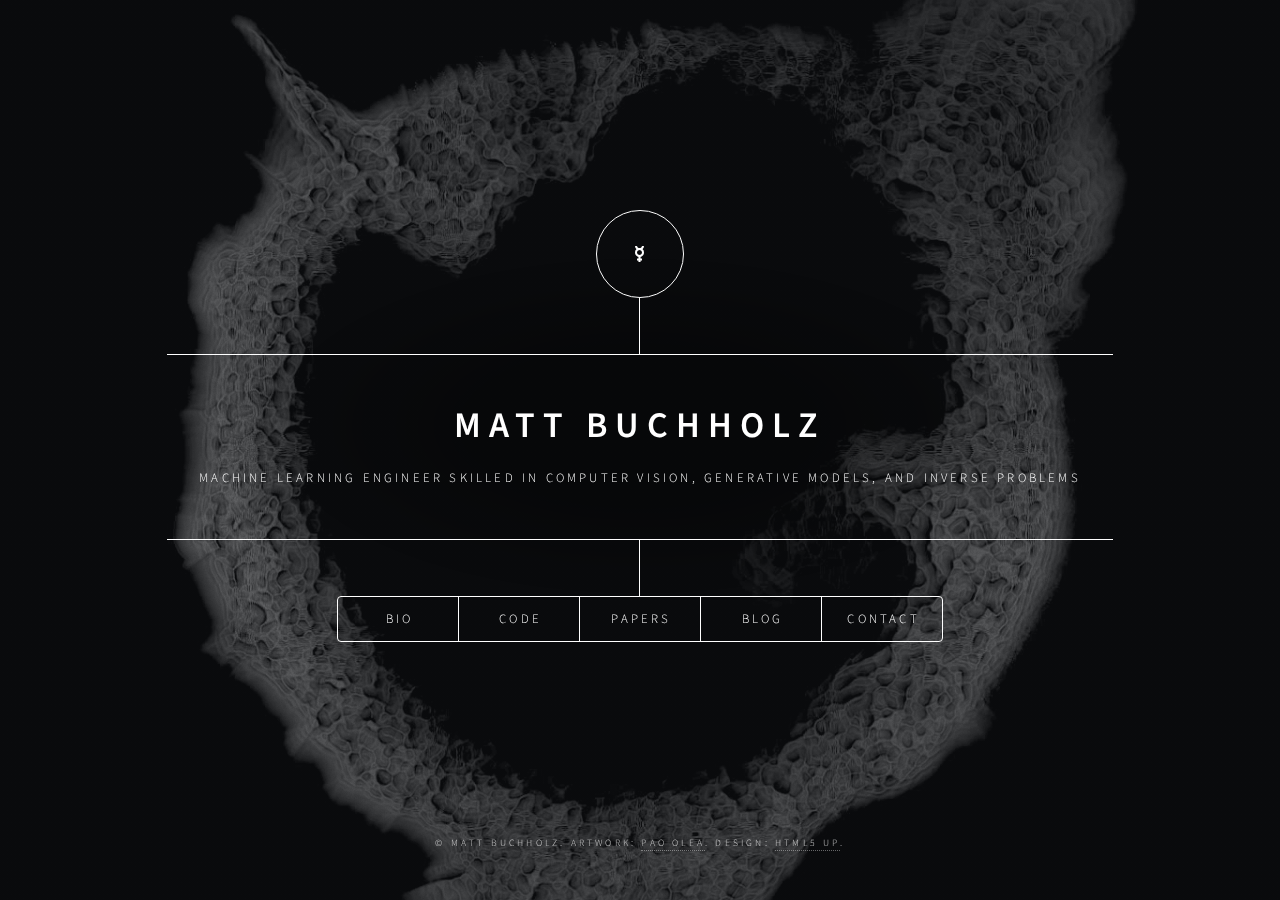
==== commit 541c73cf: "Update bio, links, and images" ====
--- a/html5up-dimension/index.html
+++ b/html5up-dimension/index.html
@@ -21,11 +21,12 @@
 					<header id="header">
 						<div class="logo">
 							<span class="fa fa-mercury"></span>
+							<!-- <span class="image main"><img src="images/pic01.jpg" alt=""/></span> -->
 						</div>
 						<div class="content">
 							<div class="inner">
 								<h1>Matt Buchholz</h1>
-								<p>Machine learning engineer skilled in computer vision and generative models</p>
+								<p>Machine learning engineer skilled in computer vision, generative models, and inverse problems</p>
 							</div>
 						</div>
 						<nav>
@@ -46,9 +47,12 @@
 						<!-- Bio -->
 							<article id="bio">
 								<h2 class="major">About me</h2>
-								<span class="image main"><img src="images/pic01.jpg" alt="" /></span>
-								<p>Aenean ornare velit lacus, ac varius enim ullamcorper eu. Proin aliquam facilisis ante interdum congue. Integer mollis, nisl amet convallis, porttitor magna ullamcorper, amet egestas mauris. Ut magna finibus nisi nec lacinia. Nam maximus erat id euismod egestas. By the way, check out my <a href="#work">awesome work</a>.</p>
-								<p>Lorem ipsum dolor sit amet, consectetur adipiscing elit. Duis dapibus rutrum facilisis. Class aptent taciti sociosqu ad litora torquent per conubia nostra, per inceptos himenaeos. Etiam tristique libero eu nibh porttitor fermentum. Nullam venenatis erat id vehicula viverra. Nunc ultrices eros ut ultricies condimentum. Mauris risus lacus, blandit sit amet venenatis non, bibendum vitae dolor. Nunc lorem mauris, fringilla in aliquam at, euismod in lectus. Pellentesque habitant morbi tristique senectus et netus et malesuada fames ac turpis egestas. In non lorem sit amet elit placerat maximus. Pellentesque aliquam maximus risus, vel sed vehicula.</p>
+								<span class="image main"><img src="images/pic01.jpg" alt="" 
+									width=auto 
+									height=auto /></span>
+								<p>I recieved my BS in Computer Science and BA in Physics with a Minor in Mathematics from California State University, Long Beach (2021). During this time, I worked with Dr. Wenlu Zhang in the <a href=http://csulb-ml.github.io/>Deep Learning Lab (LBDL)</a> where we explored the intersection between Guassian processes, recurrent networks, and attention mechanisms for time-series analysis in collaboration with CSULB's <a href="https://www.csulb.edu/shark-lab">Shark Lab</a>. We also applied functional data analysis and deep learning for anomaly detection in thermal images for 3D printing.</p>
+								<p>After graduating, I spent 2 years at Samsung Research America with the Think Tank Team working on a variety of scientific and engineering problems involving Computational Imaging, Signal Processing, Inverse Rendering, Fourier Optics, and object tracking and registration in Robotics systems. </p>
+								<p>I am currently studying Mathematics at New York University at the Courant Institute. My current interests lie at the intersections of functional and harmonic analysis as well as probability and optimal transport theory in application to deep learning, computer vision, and inverse problems. My primary goal is to explain and utilize implicit statistical priors in generative models and to understand the information they encode about function spaces of natural images.</p>
 							</article>
 
 						<!-- Papers -->
@@ -71,16 +75,16 @@
 							</article>
 
 						<!-- About -->
-							<article id="about">
-								<h2 class="major">About</h2>
+							<article id="blog">
+								<h2 class="major">Blog</h2>
 								<span class="image main"><img src="images/pic03.jpg" alt="" /></span>
-								<p>Lorem ipsum dolor sit amet, consectetur et adipiscing elit. Praesent eleifend dignissim arcu, at eleifend sapien imperdiet ac. Aliquam erat volutpat. Praesent urna nisi, fringila lorem et vehicula lacinia quam. Integer sollicitudin mauris nec lorem luctus ultrices. Aliquam libero et malesuada fames ac ante ipsum primis in faucibus. Cras viverra ligula sit amet ex mollis mattis lorem ipsum dolor sit amet.</p>
+								<p>Coming soon... (:</p>
 							</article>
 
 						<!-- Contact -->
 							<article id="contact">
 								<h2 class="major">Contact</h2>
-								<form method="post" action="#">
+								<form method="post" action="mailto:buchholzmd@gmail.com">
 									<div class="fields">
 										<div class="field half">
 											<label for="name">Name</label>
@@ -101,10 +105,11 @@
 									</ul>
 								</form>
 								<ul class="icons">
+									<li><a href="mailto:buchholzmd@gmail.com" class="icon fa-envelope"><span class="label">E-Mail</span></a></li>
+									<li><a href="https://www.linkedin.com/in/matt-buchholz/" class="icon brands fa-linkedin"><span class="label">LinkedIn</span></a></li>
+									<li><a href="https://github.com/buchholzmd" class="icon brands fa-github"><span class="label">GitHub</span></a></li>
+									<li><a href="#" class="icon brands fa-youtube"><span class="label">YouTube</span></a></li>
 									<li><a href="#" class="icon brands fa-twitter"><span class="label">Twitter</span></a></li>
-									<li><a href="#" class="icon brands fa-facebook-f"><span class="label">Facebook</span></a></li>
-									<li><a href="#" class="icon brands fa-instagram"><span class="label">Instagram</span></a></li>
-									<li><a href="#" class="icon brands fa-github"><span class="label">GitHub</span></a></li>
 								</ul>
 							</article>
 
@@ -354,7 +359,7 @@
 
 				<!-- Footer -->
 					<footer id="footer">
-						<p class="copyright">&copy; Untitled. Design: <a href="https://html5up.net">HTML5 UP</a>.</p>
+						<p class="copyright">&copy; Matt Buchholz. Artwork: <a href="https://www.paoolea.com/">Pao Olea</a>. Design: <a href="https://html5up.net">HTML5 UP</a>.</p>
 					</footer>
 
 			</div>
--- a/html5up-dimension/assets/css/main.css
+++ b/html5up-dimension/assets/css/main.css
@@ -1,10 +1,10 @@
 @import url(fontawesome-all.min.css);
 @import url("https://fonts.googleapis.com/css?family=Source+Sans+Pro:300italic,600italic,300,600");
 
-/*
-	Dimension by HTML5 UP
-	html5up.net | @ajlkn
-	Free for personal and commercial use under the CCA 3.0 license (html5up.net/license)
+/*
+	Dimension by HTML5 UP
+	html5up.net | @ajlkn
+	Free for personal and commercial use under the CCA 3.0 license (html5up.net/license)
 */
 
 html, body, div, span, applet, object,
@@ -1140,11 +1140,11 @@
 			-ms-transition-delay: 0.75s;
 			transition-delay: 0.75s;
 			background-image: linear-gradient(to top, rgba(19, 21, 25, 0.5), rgba(19, 21, 25, 0.5)), url("../../images/overlay.png");
-			background-size: auto,+			background-size: auto,
  256px 256px;
-			background-position: center,+			background-position: center,
  center;
-			background-repeat: no-repeat,+			background-repeat: no-repeat,
  repeat;
 			z-index: 2;
 		}
